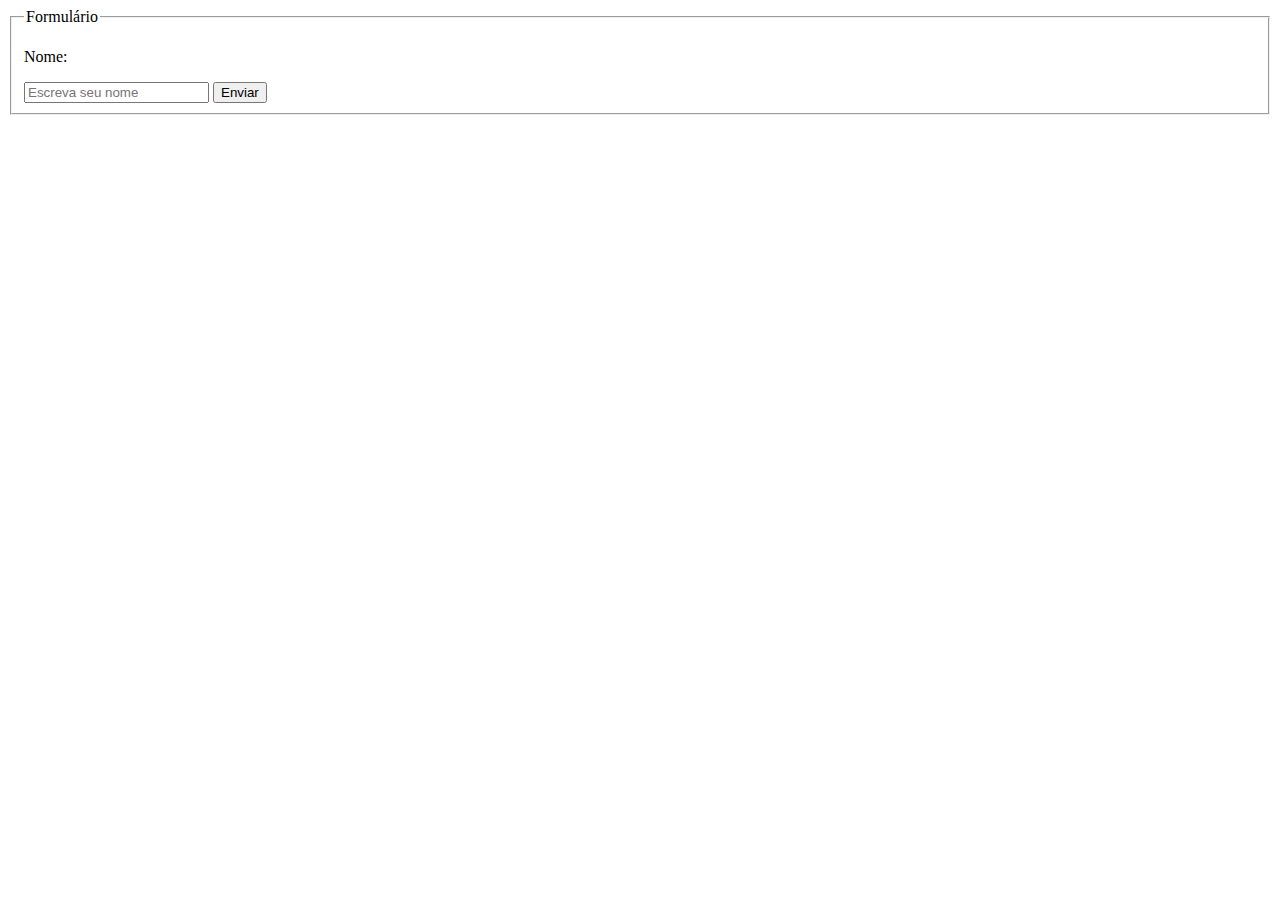
==== dia3/index.html @ 2efe000c "desafio 3 - exercicio 1" ====
<!DOCTYPE html>
<html lang="en">
  <head>
    <meta charset="UTF-8" />
    <link rel="icon" type="image/svg+xml" href="favicon.svg" />
    <meta name="viewport" content="width=device-width, initial-scale=1.0" />
    <title>Dia 3</title>
  </head>
  <body>

    <form action="" data-js="formulario">
      <fieldset>
        <legend>Formulário</legend>
        <label>
          <p>Nome:</p>
          <input type="text" placeholder="Escreva seu nome" data-js="form-nome">
          <button type="submit" data-js="btn">Enviar</button>
        </label>
      </fieldset>
    </form>

    <script type="module" src="/src/main.js"></script>
  </body>
</html>
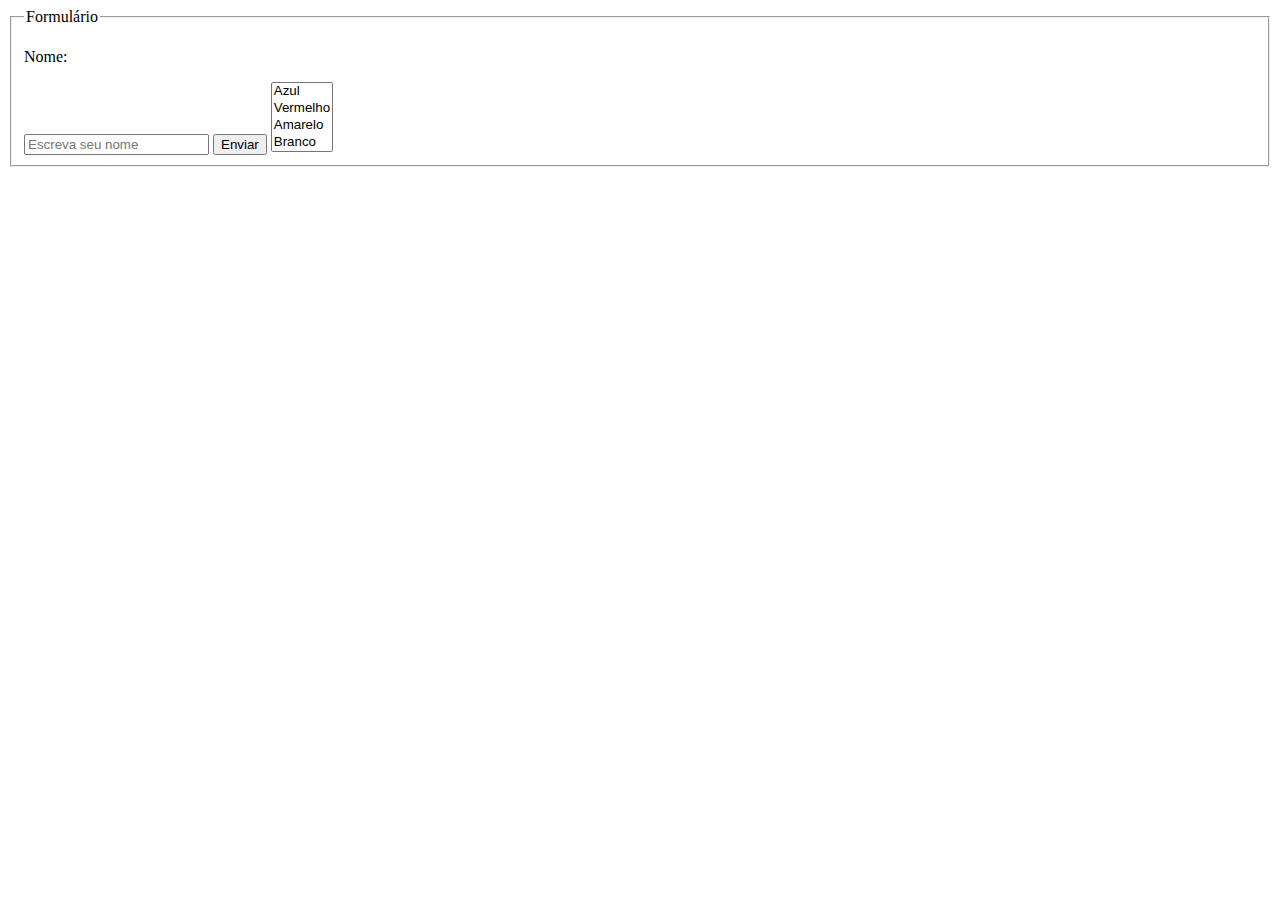
==== commit 79a1cd4c: "incompleto - falta remover divs" ====
--- a/dia3/index.html
+++ b/dia3/index.html
@@ -10,14 +10,29 @@
 
     <form action="" data-js="formulario">
       <fieldset>
+
         <legend>Formulário</legend>
         <label>
           <p>Nome:</p>
           <input type="text" placeholder="Escreva seu nome" data-js="form-nome">
           <button type="submit" data-js="btn">Enviar</button>
         </label>
+
+        <select name="select" multiple data-js="lang-select">
+          <option value="azul">Azul</option>
+          <option value="vermelho">Vermelho</option>
+          <option value="amarelo">Amarelo</option>
+          <option value="branco">Branco</option>
+          <option value="preto">Preto</option>
+        </select>
+
       </fieldset>
+
     </form>
+    <section class="container-colors" >
+      <div class="colors" data-js="select-colors"></div>
+    </section>
+
 
     <script type="module" src="/src/main.js"></script>
   </body>
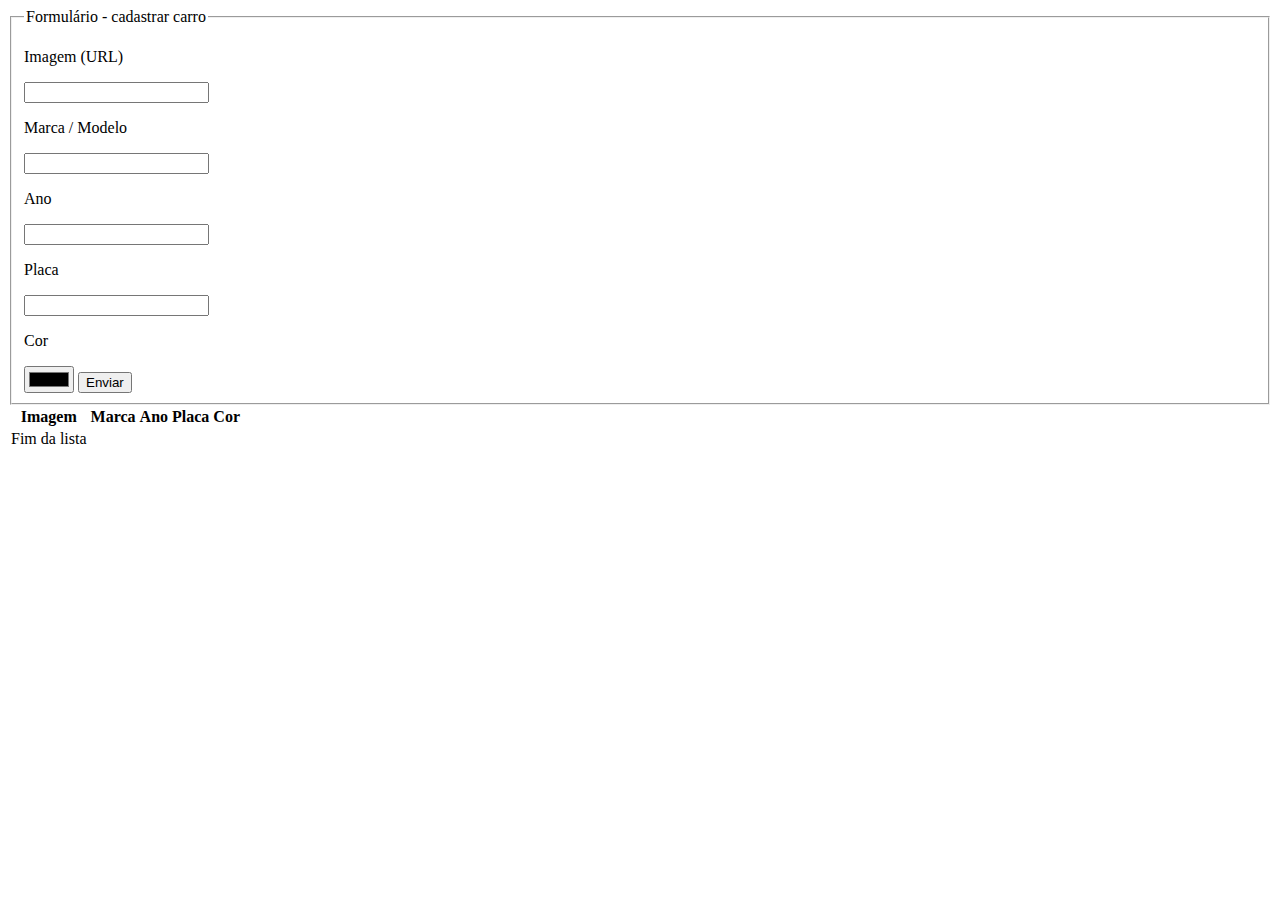
==== commit 850566d0: "dia 3 - exercicio 3" ====
--- a/dia3/index.html
+++ b/dia3/index.html
@@ -9,30 +9,60 @@
   <body>
 
     <form action="" data-js="formulario">
+
       <fieldset>
-
-        <legend>Formulário</legend>
+        <legend>Formulário - cadastrar carro</legend>
         <label>
-          <p>Nome:</p>
-          <input type="text" placeholder="Escreva seu nome" data-js="form-nome">
-          <button type="submit" data-js="btn">Enviar</button>
+          <p>Imagem (URL)</p>
+          <input type="url" name="" id="" data-img>
         </label>
 
-        <select name="select" multiple data-js="lang-select">
-          <option value="azul">Azul</option>
-          <option value="vermelho">Vermelho</option>
-          <option value="amarelo">Amarelo</option>
-          <option value="branco">Branco</option>
-          <option value="preto">Preto</option>
-        </select>
+        <label for="">
+          <p>Marca / Modelo</p>
+          <input type="text">
+        </label>
 
+        <label for="">
+          <p>Ano</p>
+          <input type="text">
+        </label>
+
+        <label for="">
+          <p>Placa</p>
+          <input type="text">
+        </label>
+
+        <label for="">
+          <p>Cor</p>
+          <input type="color">
+        </label>
+
+        <button type="submit" data-js="btn">Enviar</button>
       </fieldset>
 
     </form>
-    <section class="container-colors" >
-      <div class="colors" data-js="select-colors"></div>
+
+    <section class="table-car">
+      <table>
+        <thead>
+          <tr>
+            <th>Imagem</th>
+            <th>Marca</th>
+            <th>Ano</th>
+            <th>Placa</th>
+            <th>Cor</th>
+          </tr>
+        </thead>
+        <tfoot>
+          <tr>
+            <td rowspan="2">Fim da lista</td>
+          </tr>
+        </tfoot>
+        <tbody data-js="info-car">
+
+        </tbody>
+      </table>
     </section>
-
 
     <script type="module" src="/src/main.js"></script>
   </body>
